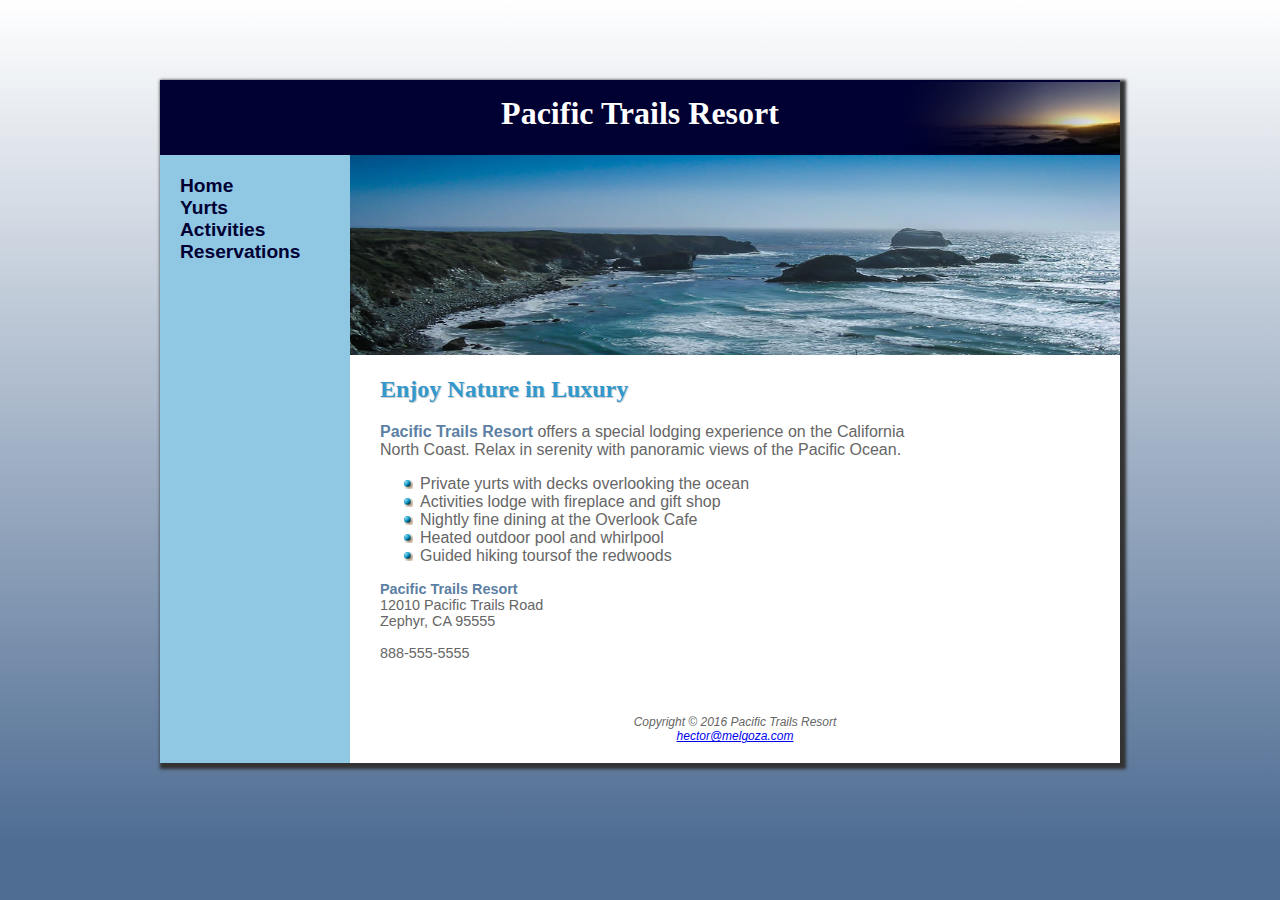
==== chapt8/index.html @ 0e9c52d7 "updates" ====
<!DOCTYPE html>
<html lang="en">

<head>
    <title>Pacific Trails Resort</title>
    <meta charset="utf-8">
    <meta name="viewport" content="width=device-width, initial-scale=1.0">
    <link rel="stylesheet" href="pacific.css">
</head>

<body>
    <div id="wrapper">
        <header>
            <h1>Pacific Trails Resort</h1>
        </header>
        <nav>
            <ul>
                <li><a href="index.html">Home</a></li>
                <li><a href="yurts.html">Yurts</a></li>
                <li><a href="activities.html">Activities</a></li>
                <li><a href="reservations.html">Reservations</a></li>

            </ul>
        </nav>
        <div id="homehero"></div>
        <main>
            <h2>Enjoy Nature in Luxury</h2>

            <p><span class="resort">Pacific Trails Resort</span> offers a special lodging experience
                on the California <br>
                North Coast. Relax in serenity with panoramic views of the Pacific Ocean.
            </p>

            <ul>
                <li>Private yurts with decks overlooking the ocean</li>
                <li>Activities lodge with fireplace and gift shop</li>
                <li>Nightly fine dining at the Overlook Cafe</li>
                <li>Heated outdoor pool and whirlpool</li>
                <li>Guided hiking toursof the redwoods</li>
            </ul>

            <div id="contact">
                <p><span class="resort">Pacific Trails Resort</span><br>
                    12010 Pacific Trails Road <br>
                    Zephyr, CA 95555 <br> <br>
                    <a id="mobile" href="tel:888-555-5555">888-555-5555</a>
                    <span id="desktop">888-555-5555</span>
                </p>
            </div>
        </main>
        <footer>
            Copyright &copy; 2016 Pacific Trails Resort<br>
            <a href="mailto:h.melgoza.4@gmail.com">hector@melgoza.com</a>
        </footer>
    </div>
</body>

</html>
---- chapt8/pacific.css ----
body{
    background-image: linear-gradient(to bottom, #FFFFFF, #4F6D93);
    background-color: #4F6D93;
    background-repeat: no-repeat;
    color: #666666;
    font-family: sans-serif;
    margin: 5rem 6rem;
}

#wrapper{
    margin: auto;
    width: 80%;
    background-color: #90C7E3;
    min-width: 960px;
    max-width: 2048px;
    box-shadow: 3px 3px 3px 3px #333333;
}

header{
    background-color: #000033;
    color: #FFFFFF;
    background-image: url(./images/sunset.jpg);
    background-repeat: no-repeat;
    background-position: right;
    height: 60px;
    text-align: center;
    padding-top: 15px;
}

main{
    background-color: white;
    margin-left: 190px;
    padding: 1px 20px 20px 30px;
    display: block;
}


dt{
    color: #000033;
}

nav{
    float: left;
    padding: 20px;
    font-weight: bold;
}

nav ul{
    list-style-type: none;
    margin: 0px;
    padding-left: 0px;
    font-size: 1.2em;
}

nav a{
    text-decoration: none;
}

nav a:link{
    color: #000033;
}
nav a:visited{
    color: #344873;
}
nav a:hover{
    color: #FFFFFF;
}

h2{
    color: #3399CC;
    font-family: Georgia;
    text-shadow: 1px 1px #CCCCCC;
}

.resort{
    color: #5C7FA3;
    font-weight: bold;
}

h1{
    margin-bottom: 0;
    font-family: Georgia;
    margin-top: 0px;
}

h3{
    font-family: Georgia;
    color: #000033
}

main ul{
    list-style-image: url(./images/marker.gif);
}

footer{
    font-size: 75%;
    font-style: italic;
    text-align: center;
    padding: 20px;
    margin-left: 190px;
    background-color: white;
}

#contact{
    font-size: 90%;
}

#homehero{
    height: 200px;
    background-image: url(./images/coasthero.jpg);
    background-size: 100% 100%;
    background-repeat: no-repeat;
    margin-left: 190px;
}

#yurthero{
    height: 300px;
    background-image: url(./images/yurthero.jpg);
    background-size: 100% 100%;
    background-repeat: no-repeat;
    margin-left: 190px;
}

#trailhero{
    height: 300px;
    background-image: url(./images/trailhero.jpg);
    background-size: 100% 100%;
    background-repeat: no-repeat;
    margin-left: 190px;
}

 table{
    border: 1px solid #3399CC;
    width: 80%;
    border-spacing: 0px;
}

th, td{
    padding: 5px;
    border: 1px solid #3399CC;
}

td{
    text-align: center;
}

.text{
    text-align: left;
}

tr:nth-of-type(odd){
    background-color: #F5FAFC;
}

label{
    float: left;
    display: block;
    text-align: left;
    width: 120px;
    padding-right: 10px;
}

input, textarea{
    display: block;
    margin-bottom: 20px;
}

input[type="submit"]{
    margin-left: 130px;
}

@media screen and (max-width: 37.5em){
    label{
        float:none;
        text-align: left;
    }
    input[type="submit"]{
        margin-left: 0;
    }
}

header, main, nav, footer, figcaption, aside, section,article {display: block;}

#mobile{
    display: none;

}

#desktop{
    display: inline;
}

@media only screen and (max-width: 64em){
    body{
    margin: 0px;
    background-color: #ffffff;
    }

    #wrapper{
        min-width: 0px;
        width: auto;
        box-shadow: none;
    }

    main{
        margin-left: 0px;
    }

    nav{
        float: none;
        width: auto;
        text-align: center;
        padding: 0.5em;
    }

    nav li{
        display: inline;
        padding: 0.25em 0.75em;
    }

    #homehero, #yurthero, #trailhero{
        margin: 0px;
        height: 200px;
    }

    footer{
        margin-left: 0px;
    }
}

@media only screen and (max-width: 37.5em){
    header{
        padding-top: 1em;
    }

    main{
        padding: 0.1em 1em;
        font-size: 90%;
    }

    h1{
        font-size: 1.5em;
    }

    nav{
        padding: 0px;
    }

    nav li{
        display: block;
        margin: 0px;
        border-bottom: 2px solid #330000;
    }

    nav a{
        display: block;
    }

    #homehero, #yurthero, #trailhero{
        background-image: none;
        height: 0px;
    }

    #mobile{
        display: inline;
    }

    #desktop{
        display: none;
    }

}
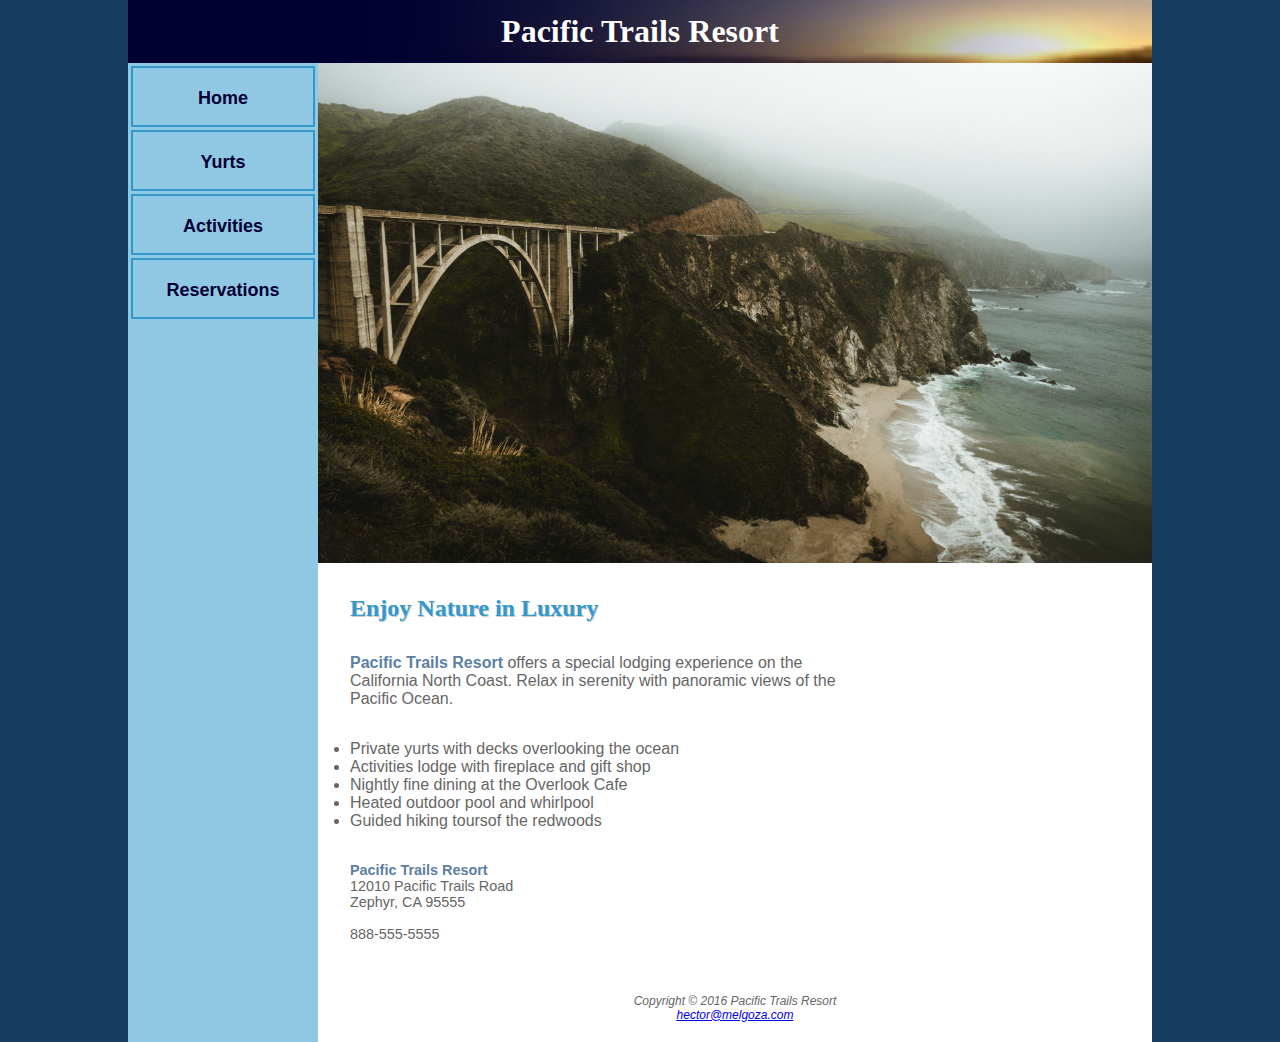
==== commit 1f4cf631: "changes for mobile layout" ====
--- a/chapt8/index.html
+++ b/chapt8/index.html
@@ -6,6 +6,7 @@
     <meta charset="utf-8">
     <meta name="viewport" content="width=device-width, initial-scale=1.0">
     <link rel="stylesheet" href="pacific.css">
+    <link rel="stylesheet" href="portfolio.css">
 </head>
 
 <body>
@@ -13,23 +14,24 @@
         <header>
             <h1>Pacific Trails Resort</h1>
         </header>
+        
         <nav>
             <ul>
                 <li><a href="index.html">Home</a></li>
                 <li><a href="yurts.html">Yurts</a></li>
                 <li><a href="activities.html">Activities</a></li>
                 <li><a href="reservations.html">Reservations</a></li>
-
             </ul>
         </nav>
         <div id="homehero"></div>
         <main>
             <h2>Enjoy Nature in Luxury</h2>
-
+            <div class="msg-container">
             <p><span class="resort">Pacific Trails Resort</span> offers a special lodging experience
-                on the California <br>
+                on the California 
                 North Coast. Relax in serenity with panoramic views of the Pacific Ocean.
             </p>
+            </div>
 
             <ul>
                 <li>Private yurts with decks overlooking the ocean</li>
--- a/chapt8/pacific.css
+++ b/chapt8/pacific.css
@@ -1,61 +1,76 @@
+*{
+    margin: 0px;
+    padding: 0px;
+    box-sizing: border-box;
+}
 body{
-    background-image: linear-gradient(to bottom, #FFFFFF, #4F6D93);
-    background-color: #4F6D93;
+    background-color: rgb(20, 61, 97);
     background-repeat: no-repeat;
     color: #666666;
     font-family: sans-serif;
-    margin: 5rem 6rem;
-}
-
+    margin: 0rem 0rem;
+}
+.msg-container{
+    width: 68%;
+}
+p{
+    padding: 0rem 0rem 2rem 0rem;
+}
 #wrapper{
+    width: 80%;
     margin: auto;
-    width: 80%;
     background-color: #90C7E3;
     min-width: 960px;
     max-width: 2048px;
-    box-shadow: 3px 3px 3px 3px #333333;
 }
 
 header{
     background-color: #000033;
     color: #FFFFFF;
     background-image: url(./images/sunset.jpg);
+    background-size: cover;
     background-repeat: no-repeat;
     background-position: right;
-    height: 60px;
-    text-align: center;
-    padding-top: 15px;
+    text-align: center;
+    
 }
 
 main{
     background-color: white;
     margin-left: 190px;
-    padding: 1px 20px 20px 30px;
     display: block;
-}
-
-
+    padding: 0rem 2rem;
+}
 dt{
     color: #000033;
 }
-
+dd{
+    padding: 2rem 0rem;
+}
 nav{
     float: left;
-    padding: 20px;
+    width: 190px;
     font-weight: bold;
+    text-align: center;
 }
 
 nav ul{
     list-style-type: none;
-    margin: 0px;
-    padding-left: 0px;
-    font-size: 1.2em;
+    font-size: 18px;
 }
 
 nav a{
     text-decoration: none;
-}
-
+    text-align: center;
+    width: 100%;
+    padding: 16px;
+    margin-top: 4px;
+}
+nav li{
+    border: 2px solid #3399CC;
+    margin: 3px;
+    display: flex;
+}
 nav a:link{
     color: #000033;
 }
@@ -65,11 +80,11 @@
 nav a:hover{
     color: #FFFFFF;
 }
-
 h2{
     color: #3399CC;
     font-family: Georgia;
     text-shadow: 1px 1px #CCCCCC;
+    padding: 2rem 0rem;
 }
 
 .resort{
@@ -78,19 +93,16 @@
 }
 
 h1{
-    margin-bottom: 0;
     font-family: Georgia;
-    margin-top: 0px;
+    padding: .8rem;
 }
 
 h3{
     font-family: Georgia;
-    color: #000033
-}
-
-main ul{
-    list-style-image: url(./images/marker.gif);
-}
+    color: #000033;
+    padding-bottom: 2rem;
+}
+
 
 footer{
     font-size: 75%;
@@ -103,10 +115,11 @@
 
 #contact{
     font-size: 90%;
+margin-top: 2rem;
 }
 
 #homehero{
-    height: 200px;
+    height:500px;
     background-image: url(./images/coasthero.jpg);
     background-size: 100% 100%;
     background-repeat: no-repeat;
@@ -114,7 +127,7 @@
 }
 
 #yurthero{
-    height: 300px;
+    height: 500px;
     background-image: url(./images/yurthero.jpg);
     background-size: 100% 100%;
     background-repeat: no-repeat;
@@ -122,16 +135,17 @@
 }
 
 #trailhero{
-    height: 300px;
+    height: 500px;
     background-image: url(./images/trailhero.jpg);
     background-size: 100% 100%;
     background-repeat: no-repeat;
     margin-left: 190px;
 }
 
- table{
+table{
     border: 1px solid #3399CC;
     width: 80%;
+    margin: auto;
     border-spacing: 0px;
 }
 
@@ -142,6 +156,7 @@
 
 td{
     text-align: center;
+    padding: 1.5rem 1.5rem;
 }
 
 .text{
@@ -179,13 +194,9 @@
     }
 }
 
-header, main, nav, footer, figcaption, aside, section,article {display: block;}
-
 #mobile{
     display: none;
-
-}
-
+}
 #desktop{
     display: inline;
 }
@@ -193,7 +204,6 @@
 @media only screen and (max-width: 64em){
     body{
     margin: 0px;
-    background-color: #ffffff;
     }
 
     #wrapper{
@@ -201,26 +211,22 @@
         width: auto;
         box-shadow: none;
     }
-
     main{
         margin-left: 0px;
     }
-
     nav{
         float: none;
-        width: auto;
-        text-align: center;
-        padding: 0.5em;
-    }
-
-    nav li{
-        display: inline;
-        padding: 0.25em 0.75em;
-    }
-
+        width: 100%;
+        margin:auto;
+    }
+    
+    table{
+        background-color: fuchsia;
+        width: 100%;
+    }
     #homehero, #yurthero, #trailhero{
-        margin: 0px;
-        height: 200px;
+        width: 100%;
+        margin: auto;
     }
 
     footer{
@@ -232,28 +238,15 @@
     header{
         padding-top: 1em;
     }
-
+    .msg-container{
+        width: 85%;
+    }
     main{
-        padding: 0.1em 1em;
+        padding: 0.1em 3rem;
         font-size: 90%;
     }
-
     h1{
         font-size: 1.5em;
-    }
-
-    nav{
-        padding: 0px;
-    }
-
-    nav li{
-        display: block;
-        margin: 0px;
-        border-bottom: 2px solid #330000;
-    }
-
-    nav a{
-        display: block;
     }
 
     #homehero, #yurthero, #trailhero{
